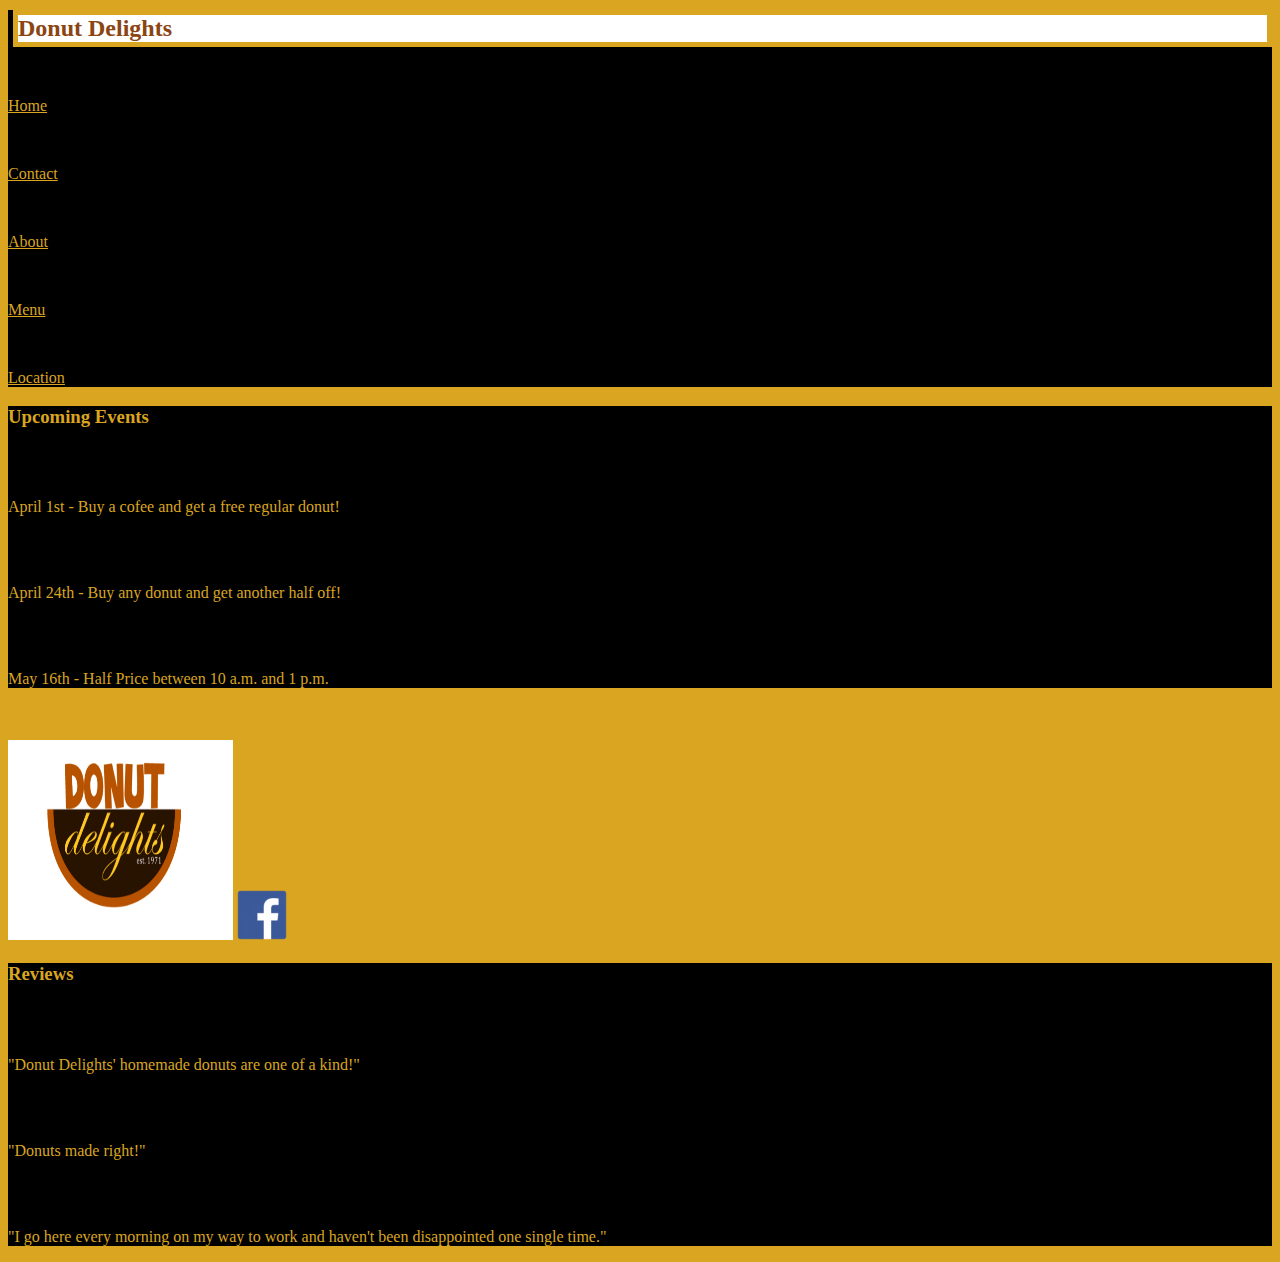
==== index.html @ 24c65130 "index" ====
<!DOCTYPE html>
<html lang="en">

<head>
    <meta http-equiv="content-type" content="text/html; charset=utf-8">
    <title>Home</title>

    <link href="https://maxcdn.bootstrapcdn.com/bootstrap/3.3.6/css/bootstrap.min.css" rel="stylesheet" integrity="sha384-1q8mTJOASx8j1Au+a5WDVnPi2lkFfwwEAa8hDDdjZlpLegxhjVME1fgjWPGmkzs7"
        crossorigin="anonymous">
    <link rel="stylesheet" href="css/site.css">
</head>

<body>
    <div class="container">
        <div class="row header">
            <div class="col-sm-5 heading">
                <h2>Donut Delights</h2></div>
            <div class="col-sm-1"></div>
            <div class="col-sm-1 menu"><a href="index.html">Home</a></div>
            <div class="col-sm-1 menu"><a href="contact.html">Contact</a></div>
            <div class="col-sm-1 menu"><a href="about.html">About</a></div>
            <div class="col-sm-1 menu"><a href="menu.html">Menu</a></div>
            <div class="col-sm-1 menu"><a href="location.html">Location</a></div>
        </div>
        <div class="container">
            <div class="row">
                <div class="col-sm-4 events">
                    <h3>Upcoming Events</h3>
                    <br></br>
                    <p>April 1st - Buy a cofee and get a free regular donut!</p>
                    <br></br>
                    <p>April 24th - Buy any donut and get another half off!</p>
                    <br></br>
                    <p>May 16th - Half Price between 10 a.m. and 1 p.m.
                </div>


                <div class="col-sm-4">
                    <br></br>
                    <img src="DDlogo.png" style="width:225px;height:200px;">
                    <a href="html-image-hyperlink.php">
                        <img src="facebookicon.png" style="width:50px; height:50px;">
                    </a>
                </div>
                <div class="col-sm-4 reviews">
                    <h3>Reviews</h3>
                    <br></br>
                    <p>"Donut Delights' homemade donuts are one of a kind!"</p>
                    <br></br>
                    <p>"Donuts made right!"</p>
                    <br></br>
                    <p>"I go here every morning on my way to work and haven't been disappointed one single time."</p>
                </div>
            </div>
        </div>
    </div>

</body>

</html>
---- css/site.css ----
body {
    background-color: goldenrod;
    color: goldenrod;
}


label.error {
    color: red;
}

.header {
    background-color: black;

}

.heading {
    border:5px goldenrod solid;
    background-color:white;
    padding:0px;
    margin-top:10px;
    margin-left:5px;
    color:saddlebrown;
}
.heading h2 {
    margin:0px;
}
.menu {
    margin-top:50px;
    margin-bottom:10px;  
}

a {
    color:goldenrod;
}

.events {
    background-color: black;
  
}
.reviews {
    background-color:black;
}

.about {
    background-color: black;
    margin-left:72px;
}

.contact {
    background-color: black;
        text-align:center;
}

.info {
    background-color: black;
    margin-top:50px;
}

.menu {
    background-color:black;
}

.options1 {
    background-color:black;
    margin-left:72px;
}

.options2 {
    background-color:black;
}

.location {
    background-color:black;
}

.form {
    background-color:black;
}
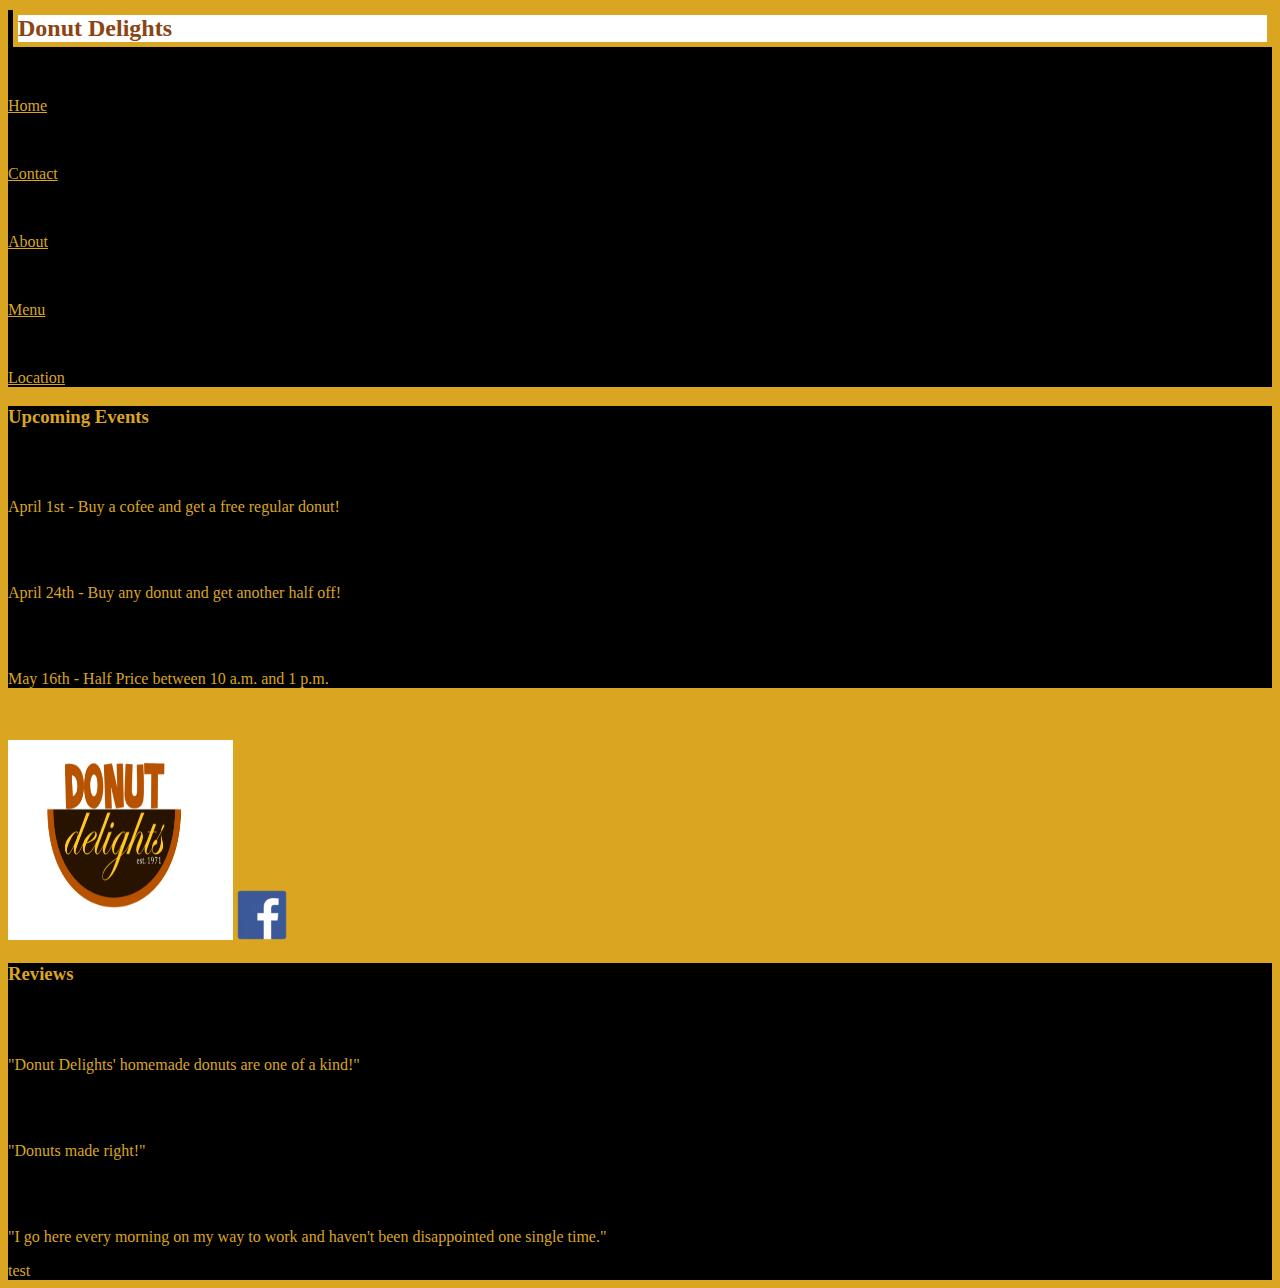
==== commit d0198ead: "test" ====
--- a/index.html
+++ b/index.html
@@ -11,18 +11,18 @@
 </head>
 
 <body>
-    <div class="container">
+    <div class="container"> 
         <div class="row header">
             <div class="col-sm-5 heading">
                 <h2>Donut Delights</h2></div>
             <div class="col-sm-1"></div>
             <div class="col-sm-1 menu"><a href="index.html">Home</a></div>
-            <div class="col-sm-1 menu"><a href="contact.html">Contact</a></div>
-            <div class="col-sm-1 menu"><a href="about.html">About</a></div>
-            <div class="col-sm-1 menu"><a href="menu.html">Menu</a></div>
-            <div class="col-sm-1 menu"><a href="location.html">Location</a></div>
+            <div class="col-sm-1 menu"><a href="Contact.html">Contact</a></div>
+            <div class="col-sm-1 menu"><a href="About.html">About</a></div>
+            <div class="col-sm-1 menu"><a href="Menu.html">Menu</a></div>
+            <div class="col-sm-1 menu"><a href="Location.html">Location</a></div>
         </div>
-        <div class="container">
+
             <div class="row">
                 <div class="col-sm-4 events">
                     <h3>Upcoming Events</h3>
@@ -50,10 +50,11 @@
                     <p>"Donuts made right!"</p>
                     <br></br>
                     <p>"I go here every morning on my way to work and haven't been disappointed one single time."</p>
+                    <div> test</div>
                 </div>
             </div>
         </div>
-    </div>
+
 
 </body>
 
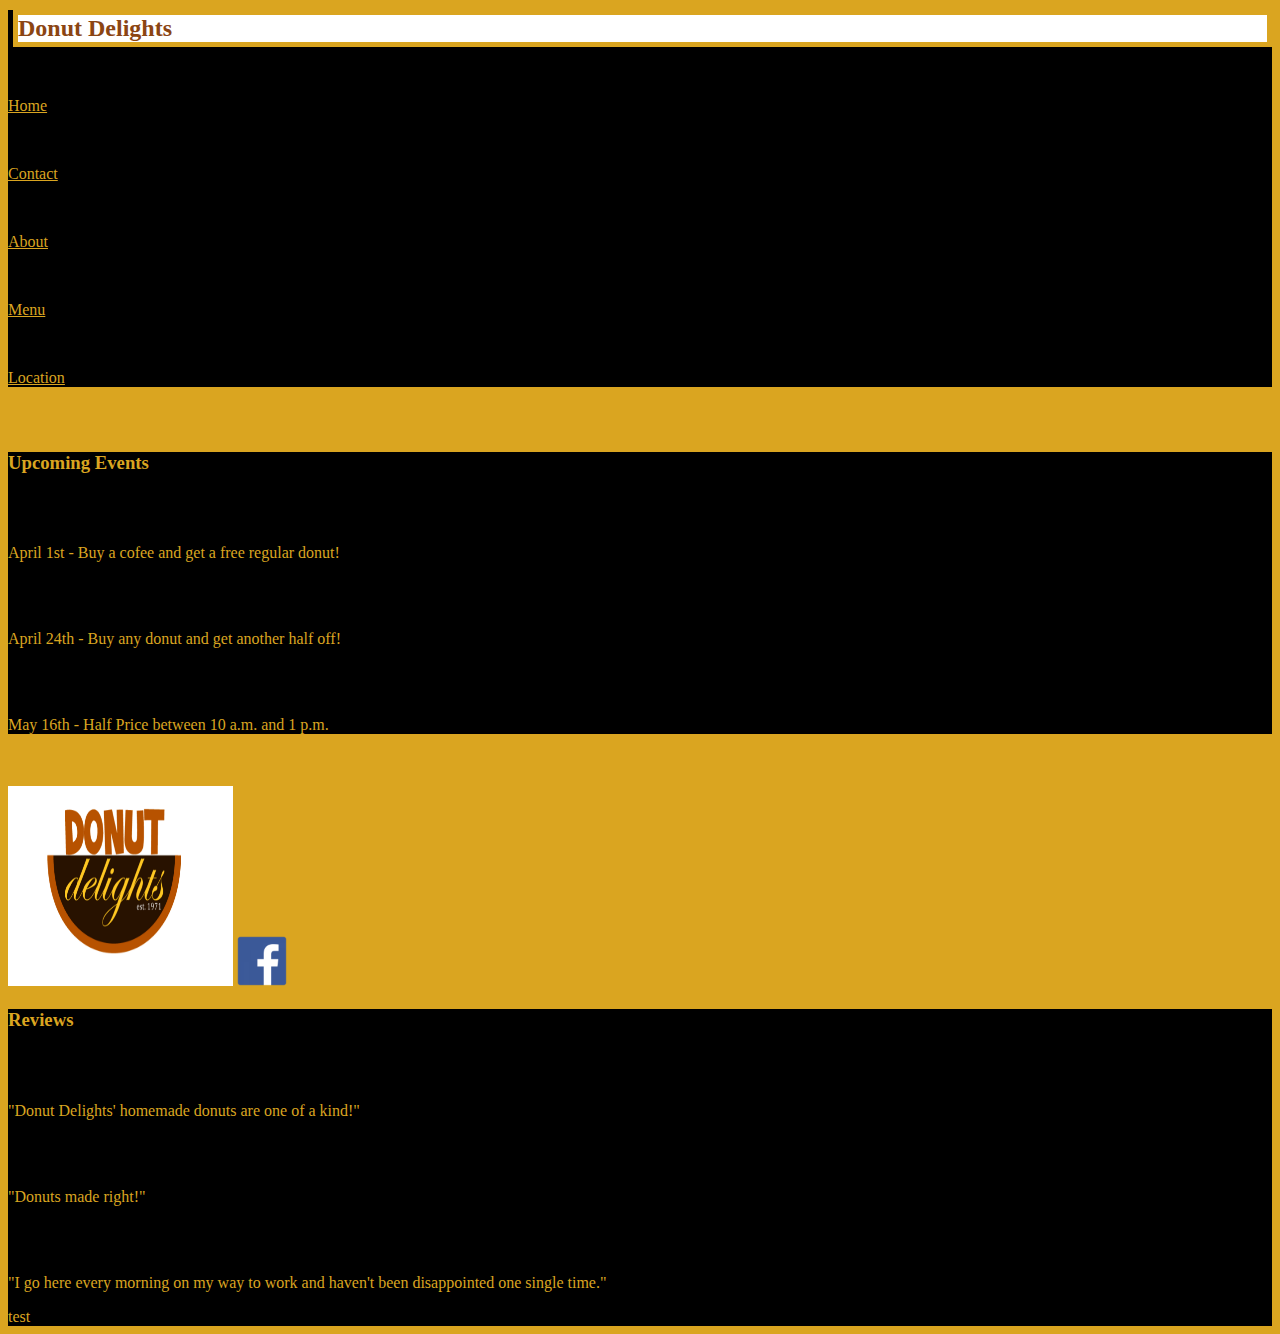
==== commit 75b0019b: "break" ====
--- a/index.html
+++ b/index.html
@@ -6,54 +6,60 @@
     <title>Home</title>
 
     <link href="https://maxcdn.bootstrapcdn.com/bootstrap/3.3.6/css/bootstrap.min.css" rel="stylesheet" integrity="sha384-1q8mTJOASx8j1Au+a5WDVnPi2lkFfwwEAa8hDDdjZlpLegxhjVME1fgjWPGmkzs7"
-        crossorigin="anonymous">
+    crossorigin="anonymous">
     <link rel="stylesheet" href="css/site.css">
 </head>
 
 <body>
-    <div class="container"> 
+    <div class="container">
         <div class="row header">
             <div class="col-sm-5 heading">
                 <h2>Donut Delights</h2></div>
             <div class="col-sm-1"></div>
             <div class="col-sm-1 menu"><a href="index.html">Home</a></div>
-            <div class="col-sm-1 menu"><a href="Contact.html">Contact</a></div>
-            <div class="col-sm-1 menu"><a href="About.html">About</a></div>
-            <div class="col-sm-1 menu"><a href="Menu.html">Menu</a></div>
-            <div class="col-sm-1 menu"><a href="Location.html">Location</a></div>
+            <div class="col-sm-1 menu"><a href="contact.html">Contact</a></div>
+            <div class="col-sm-1 menu"><a href="about.html">About</a></div>
+            <div class="col-sm-1 menu"><a href="menu.html">Menu</a></div>
+            <div class="col-sm-1 menu"><a href="location.html">Location</a></div>
         </div>
 
-            <div class="row">
-                <div class="col-sm-4 events">
-                    <h3>Upcoming Events</h3>
-                    <br></br>
-                    <p>April 1st - Buy a cofee and get a free regular donut!</p>
-                    <br></br>
-                    <p>April 24th - Buy any donut and get another half off!</p>
-                    <br></br>
-                    <p>May 16th - Half Price between 10 a.m. and 1 p.m.
-                </div>
+        <div class="row">
+            <div class="col-sm-12">
+                <br></br>
+            </div>
+        </div>
+
+        <div class="row">
+            <div class="col-sm-4 events">
+                <h3>Upcoming Events</h3>
+                <br></br>
+                <p>April 1st - Buy a cofee and get a free regular donut!</p>
+                <br></br>
+                <p>April 24th - Buy any donut and get another half off!</p>
+                <br></br>
+                <p>May 16th - Half Price between 10 a.m. and 1 p.m.
+            </div>
 
 
-                <div class="col-sm-4">
-                    <br></br>
-                    <img src="DDlogo.png" style="width:225px;height:200px;">
-                    <a href="html-image-hyperlink.php">
-                        <img src="facebookicon.png" style="width:50px; height:50px;">
-                    </a>
-                </div>
-                <div class="col-sm-4 reviews">
-                    <h3>Reviews</h3>
-                    <br></br>
-                    <p>"Donut Delights' homemade donuts are one of a kind!"</p>
-                    <br></br>
-                    <p>"Donuts made right!"</p>
-                    <br></br>
-                    <p>"I go here every morning on my way to work and haven't been disappointed one single time."</p>
-                    <div> test</div>
-                </div>
+            <div class="col-sm-4">
+                <br></br>
+                <img src="DDlogo.png" style="width:225px;height:200px;">
+                <a href="html-image-hyperlink.php">
+                    <img src="facebookicon.png" style="width:50px; height:50px;">
+                </a>
+            </div>
+            <div class="col-sm-4 reviews">
+                <h3>Reviews</h3>
+                <br></br>
+                <p>"Donut Delights' homemade donuts are one of a kind!"</p>
+                <br></br>
+                <p>"Donuts made right!"</p>
+                <br></br>
+                <p>"I go here every morning on my way to work and haven't been disappointed one single time."</p>
+                <div> test</div>
             </div>
         </div>
+    </div>
 
 
 </body>
